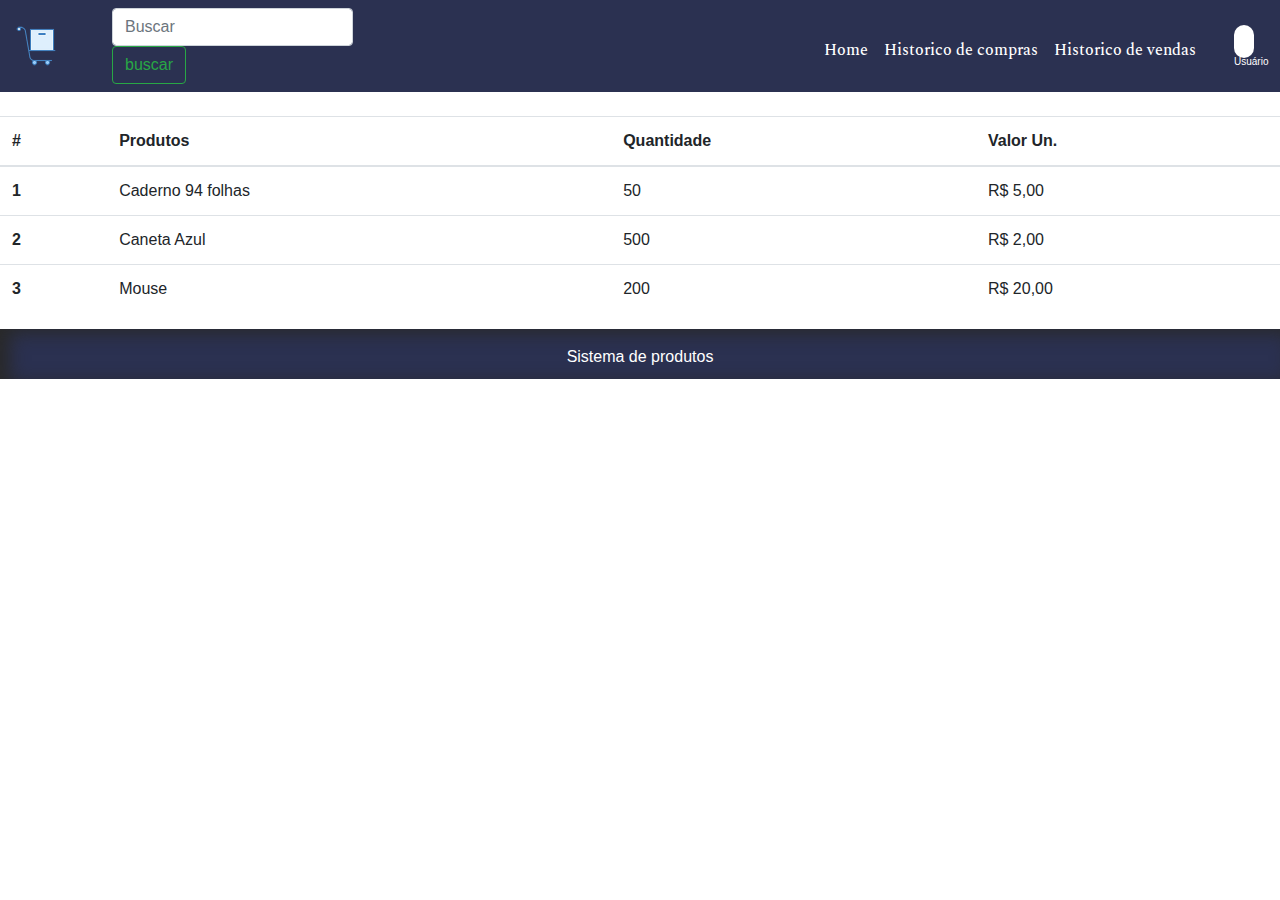
==== compras.html @ 5c6dcb2b "my teste prix" ====
<!doctype html>
<html lang="en">
  <head>
    <!-- Required meta tags -->
    <meta charset="utf-8">
    <meta name="viewport" content="width=device-width, initial-scale=1, shrink-to-fit=no">

    <!-- Bootstrap CSS -->
    <link rel="stylesheet" href="https://stackpath.bootstrapcdn.com/bootstrap/4.1.1/css/bootstrap.min.css" integrity="sha384-WskhaSGFgHYWDcbwN70/dfYBj47jz9qbsMId/iRN3ewGhXQFZCSftd1LZCfmhktB" crossorigin="anonymous">

    <title>Hello, world!</title>

    <link rel="stylesheet" href="css/bootstrap.min.css" >
    <link rel="stylesheet" href="font-awesome/css/font-awesome.min.css">
    <link rel="stylesheet" href="css/style.css" >
    <link rel="stylesheet" href="https://use.fontawesome.com/releases/v5.0.13/css/all.css" integrity="sha384-DNOHZ68U8hZfKXOrtjWvjxusGo9WQnrNx2sqG0tfsghAvtVlRW3tvkXWZh58N9jp" crossorigin="anonymous">

    <!--script src="assets/js/jquery-3.3.1.min.js"></script-->
    <script src="https://ajax.googleapis.com/ajax/libs/jquery/3.3.1/jquery.min.js"></script>
    <script  type="text/javascript" src="js/main.js"></script> 
  </head>
  <body>

    <header>
      <nav class="navbar navbar-expand-lg ">
      <a class="navbar-brand" href="#"><img class="w-50 logo" src="img/logo.png" w-50></a>
      <button class="navbar-toggler" type="button" data-toggle="collapse" data-target="#navbarSupportedContent" aria-controls="navbarSupportedContent" aria-expanded="false" aria-label="Toggle navigation">
        <span class="navbar-toggler-icon"></span>
        <span class="navbar-toggler-icon"></span>
        <span class="navbar-toggler-icon"></span>
      </button>
      <div class="collapse navbar-collapse" id="navbarSupportedContent">
        <form class="form-inlinemr-auto  my-2 my-lg-0">
          <input  id="entrada" type="txt"  class="form-control mr-sm-2"  placeholder="Buscar" aria-label="Search">
          <button class="btn btn-outline-success my-2 my-sm-0" type="submit">buscar</button>
        </form>
        <ul class="navbar-nav ml-auto pt-2">
          <li class="nav-item active ">
            <a class="nav-link" href="index.html">Home <span class="sr-only">(current)</span></a>
          </li>
          <li class="nav-item">
            <a class="nav-link" href="compras.html">Historico de compras</a>
          </li>
          <li class="nav-item">
            <a class="nav-link" href="vendas.html">Historico de vendas</a>
          </li>
          </li>
          <li class="nav-item login">
              <div class="user ">
                <i class="fas fa-user"></i>
                <p>Usuário</p>
              </div>
          </li>

        </ul>
        
      </div>
    </nav>
  </header>

<section class="main">
  <span>
    <strong id="quantidade"></strong>
    <span id="saidaTxt"></span><br>
  </span>
  <table class="table">
  <thead>
    <tr>
      <th scope="col">#</th>
      <th scope="col">Produtos</th>
      <th scope="col">Quantidade</th>
      <th scope="col">Valor Un.</th>
    </tr>
  </thead>
  <tbody>
    <tr>
      <th scope="row">1</th>
      <td data-toggle="modal" data-target="#prod1">Caderno 94 folhas</td>
      <td>50</td>
      <td>R$ 5,00</td>
    </tr>
    <tr>
      <th scope="row">2</th>
      <td data-toggle="modal" data-target="#prod2">Caneta Azul</td>
      <td>500</td>
      <td>R$ 2,00</td>
    </tr>
    <tr>
      <th scope="row">3</th>
      <td data-toggle="modal" data-target="#prod3">Mouse</td>
      <td>200</td>
      <td>R$ 20,00</td>
    </tr>
  </tbody>
</table>

<!-- produto 1 -->
<div class="modal fade" id="prod1" tabindex="-1" role="dialog" aria-labelledby="exampleModalLabel" aria-hidden="true">
  <div class="modal-dialog" role="document">
    <div class="modal-content">
      <div class="modal-header">
        <h5 class="modal-title" id="exampleModalLabel">Caderno 94 folhas</h5>
        <button type="button" class="close" data-dismiss="modal" aria-label="Close">
          <span aria-hidden="true">&times;</span>
        </button>
      </div>
      <div class="modal-body">
         <p>marca: tilibra</p>
         <p:caracteristica: capa dura</p>
         <p>tipo: produto escolar</p>
      </div>
      <div class="modal-footer">
        <button type="button" class="mx-auto  btn btn-secondary" data-dismiss="modal">Fechar</button>
      </div>
    </div>
  </div>
</div>

<!-- produto 2 -->
<div class="modal fade" id="prod2" tabindex="-1" role="dialog" aria-labelledby="exampleModalLabel" aria-hidden="true">
  <div class="modal-dialog" role="document">
    <div class="modal-content">
      <div class="modal-header">
        <h5 class="modal-title" id="exampleModalLabel">Caneta Azul</h5>
        <button type="button" class="close" data-dismiss="modal" aria-label="Close">
          <span aria-hidden="true">&times;</span>
        </button>
      </div>
      <div class="modal-body">
       <p>marca: Big</p>
       <p>caracteristica: 5ml de tinta</p>
       <p>tipo: produto escolar</p>
      </div>
      <div class="modal-footer">
        <button type="button" class=" mx-auto btn btn-secondary" data-dismiss="modal">Fechar</button>
      </div>
    </div>
  </div>
</div>

<!-- produto 3 -->
<div class="modal fade" id="prod3" tabindex="-1" role="dialog" aria-labelledby="exampleModalLabel" aria-hidden="true">
  <div class="modal-dialog" role="document">
    <div class="modal-content">
      <div class="modal-header">
        <h5 class="modal-title" id="exampleModalLabel">Mouse</h5>
        <button type="button" class="close" data-dismiss="modal" aria-label="Close">
          <span aria-hidden="true">&times;</span>
        </button>
      </div>
      <div class="modal-body">
       <p>marca: Logitech</p>
       <p>caracteristica: óptico</p>
       <p>tipo: informática<p>
      </div>
      <div class="modal-footer">
        <button type="button" class="mx-auto  btn btn-secondary" data-dismiss="modal">Fechar</button>
      </div>
    </div>
  </div>
</div>
</section>

<footer>
<section class="footer" data-speed="22">
    
    <div class="container-full p-3 last-footer text-center ">
        <span>Sistema de produtos</span>
    </div> 
</section>
    

</footer>


  <!-- Optional JavaScript -->
    <!-- jQuery first, then Popper.js, then Bootstrap JS -->
    <script src="https://code.jquery.com/jquery-3.3.1.slim.min.js" integrity="sha384-q8i/X+965DzO0rT7abK41JStQIAqVgRVzpbzo5smXKp4YfRvH+8abtTE1Pi6jizo" crossorigin="anonymous"></script>
    <script src="https://cdnjs.cloudflare.com/ajax/libs/popper.js/1.14.3/umd/popper.min.js" integrity="sha384-ZMP7rVo3mIykV+2+9J3UJ46jBk0WLaUAdn689aCwoqbBJiSnjAK/l8WvCWPIPm49" crossorigin="anonymous"></script>
    <script src="https://stackpath.bootstrapcdn.com/bootstrap/4.1.1/js/bootstrap.min.js" integrity="sha384-smHYKdLADwkXOn1EmN1qk/HfnUcbVRZyYmZ4qpPea6sjB/pTJ0euyQp0Mk8ck+5T" crossorigin="anonymous"></script>



  </body>





</html>
---- css/style.css ----
@import url('https://fonts.googleapis.com/css?family=Lobster');

@import url('https://fonts.googleapis.com/css?family=Sacramento');

@import url('https://fonts.googleapis.com/css?family=Spectral');


* {margin:0; padding: 0;}
    html, body {height:100%;
     
    }




nav{
     background-color:#2b3151;
  }

nav .nav-brand .logo{
  width:20% !important;
}
.menu{
  background-color:#2b3151;
  height: 50px;

}


.navbar-nav li a{
    color: #fff;
    font-weight: 500;
    font-family: 'Spectral', serif;
}

.navbar-nav li a:hover{
  background-color: #303656;
}
.navbar-nav .login{
    float: right;
    padding: 0 30px;

}
.navbar-nav .login .user{
  color:#2b3151;
  position: absolute;

}
.navbar-nav .login .user i{
    background: #fff;
    padding: 8px 10px;
    color: #2b3151;
    border-radius: 100px;
}


.navbar-nav .login .user p{
  color: #fff;
  font-size: 10px;
}
nav .navbar-toggler{
  background-color: none;

}

nav .navbar-toggler .navbar-toggler-icon{
      background: #fff;
    display: block;
    margin-bottom: 5px;
    height: 4px;
    border-radius: 5px;
}



.main .historico{
  height:500px;

}

.main .historico p{
  font-size: 50px;
}


.main table tbody tr{
  cursor:pointer;
}

.modal-header{
  color:#fff;

}
.modal-header button{
  color:#fff;

}
.modal-header span{
  color:#fff;
}
.modal-footer button{
  background:#fff;
  color:#2b3151;
}
.modal-header ,.modal-footer{
  background:#2b3151;
}





.footer p{
    font-size: 40px;
    font-family: 'Sacramento', cursive;
    font-weight: 900;
    color: #292929;
}
.footer span{
  font-family:"Lato","Helvetica Neue",Helvetica,Arial,sans-serif;
}
.footer .last-footer{
  height: 50px;
  background-color:#2b3151;
  color:#fff;
  font-weight: 100;
  box-shadow:inset 10px 4px 18px #292929;
}

footer   .linkedin {
    background: url(../images/linkedin.png) 0 0 no-repeat;
    display: inline-block;
    height: 50px;
    width: 50px;
    /*position: absolute;*//*
    margin-top: 25px;
    margin-bottom: 25px;*/
    background-size: 100%;
    cursor:pointer;
  
  }

  footer   .skype {
    background: url(../images/logo.png) 0 0 no-repeat;
    display: inline-block;
    height: 50px;
    width: 50px;
    /*position: absolute;*//*
    margin-top: 25px;
    margin-bottom: 25px;*/
    background-size: 100%;
    cursor:pointer;

  }

  footer   .cat {
    background: url(../images/cat.png) 0 0 no-repeat;
    display: inline-block;
    height: 50px;
    width: 50px;
  /*  position: absolute;
    margin-top: 25px;
    margin-bottom: 25px;*/
    background-size: 100%;
    cursor:pointer;
 
  }



@media (max-width: 768px){
  nav .navbar{
    padding-bottom:60px;
  }
}
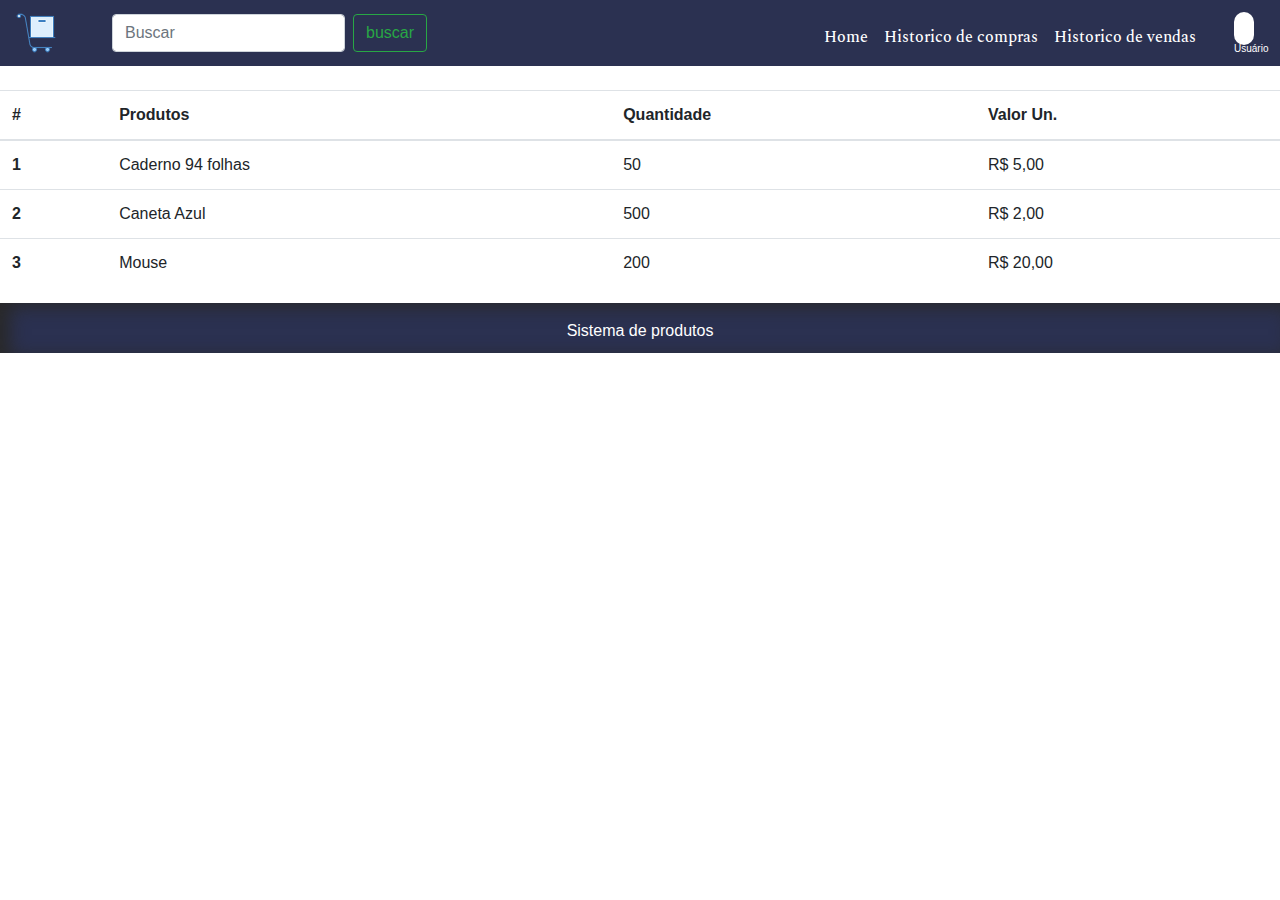
==== commit a812f23c: "ajustes finais" ====
--- a/compras.html
+++ b/compras.html
@@ -30,7 +30,7 @@
         <span class="navbar-toggler-icon"></span>
       </button>
       <div class="collapse navbar-collapse" id="navbarSupportedContent">
-        <form class="form-inlinemr-auto  my-2 my-lg-0">
+        <form class="form-inline mr-auto  my-2 my-lg-0">
           <input  id="entrada" type="txt"  class="form-control mr-sm-2"  placeholder="Buscar" aria-label="Search">
           <button class="btn btn-outline-success my-2 my-sm-0" type="submit">buscar</button>
         </form>
